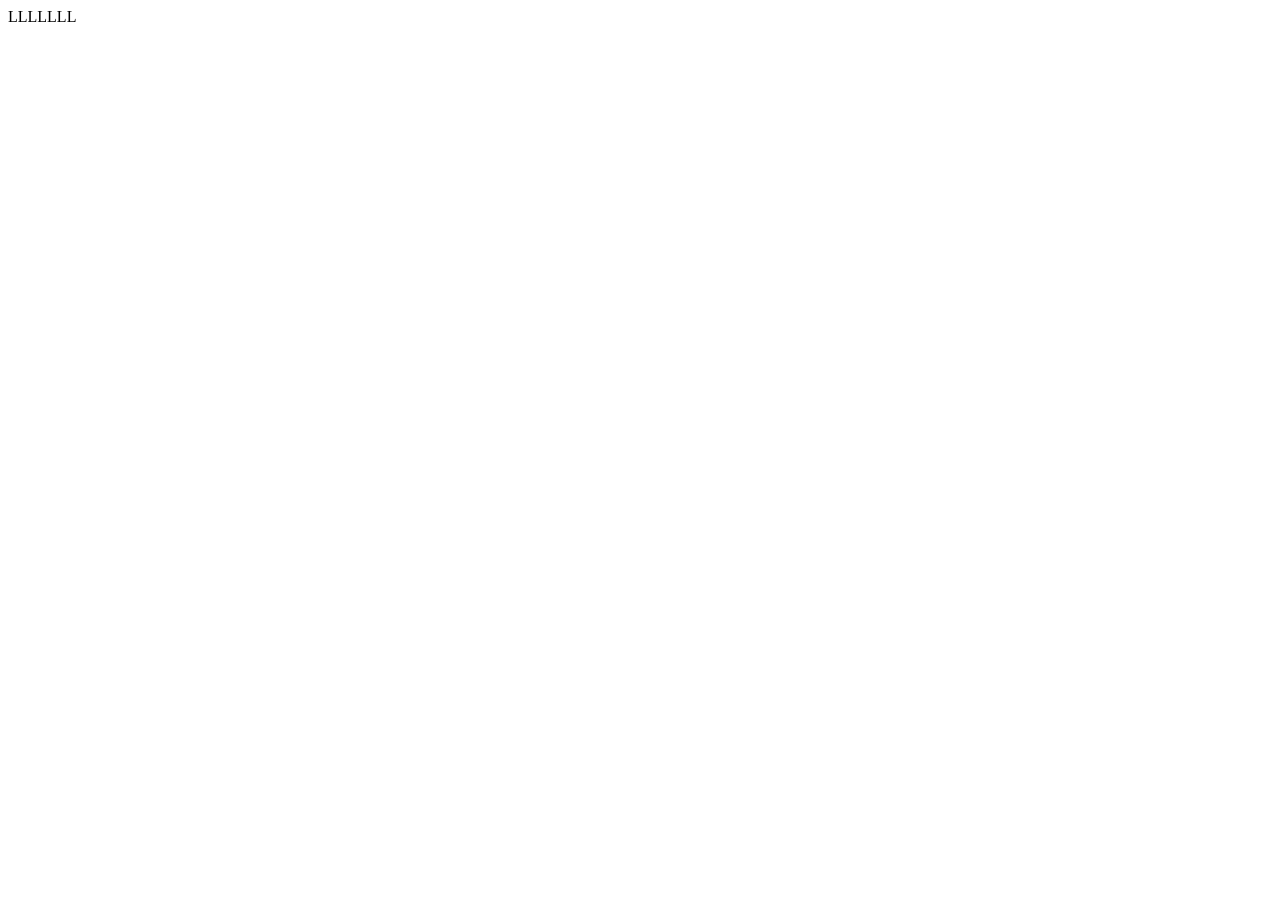
==== index.html @ 95f376e2 "mi primer commit" ====
<!DOCTYPE html>
<html lang="en">
<head>
    <meta charset="UTF-8">
    <meta name="viewport" content="width=device-width, initial-scale=1.0">
    <title>Document</title>
</head>
<body>
    LLLLLLL
</body>

</html>
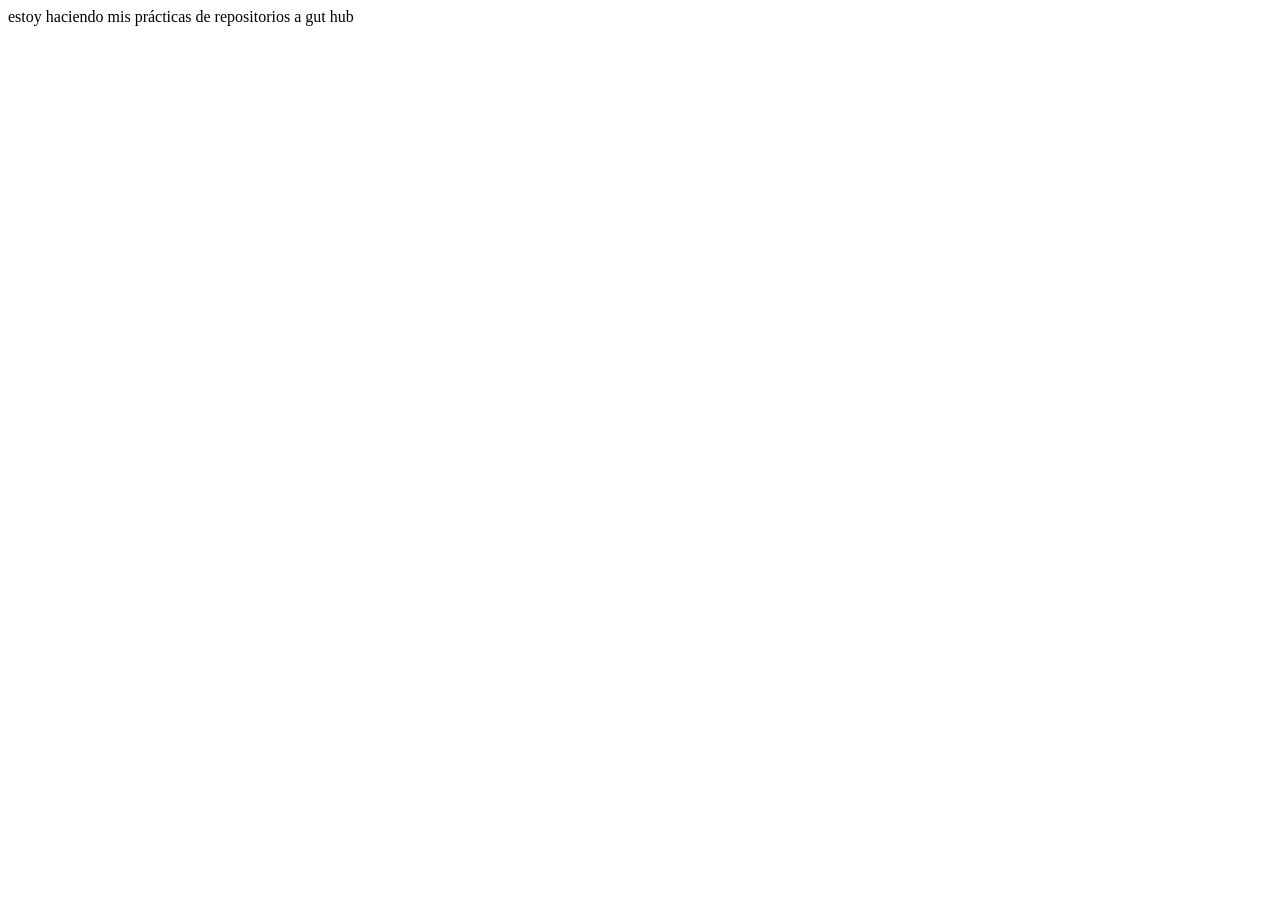
==== commit 03d9a274: "cambio intex" ====
--- a/index.html
+++ b/index.html
@@ -3,10 +3,10 @@
 <head>
     <meta charset="UTF-8">
     <meta name="viewport" content="width=device-width, initial-scale=1.0">
-    <title>Document</title>
+    <title>jemplo básico de archivo intex</title>
 </head>
 <body>
-    LLLLLLL
+   estoy haciendo mis prácticas de repositorios a gut hub 
 </body>
 
 </html>
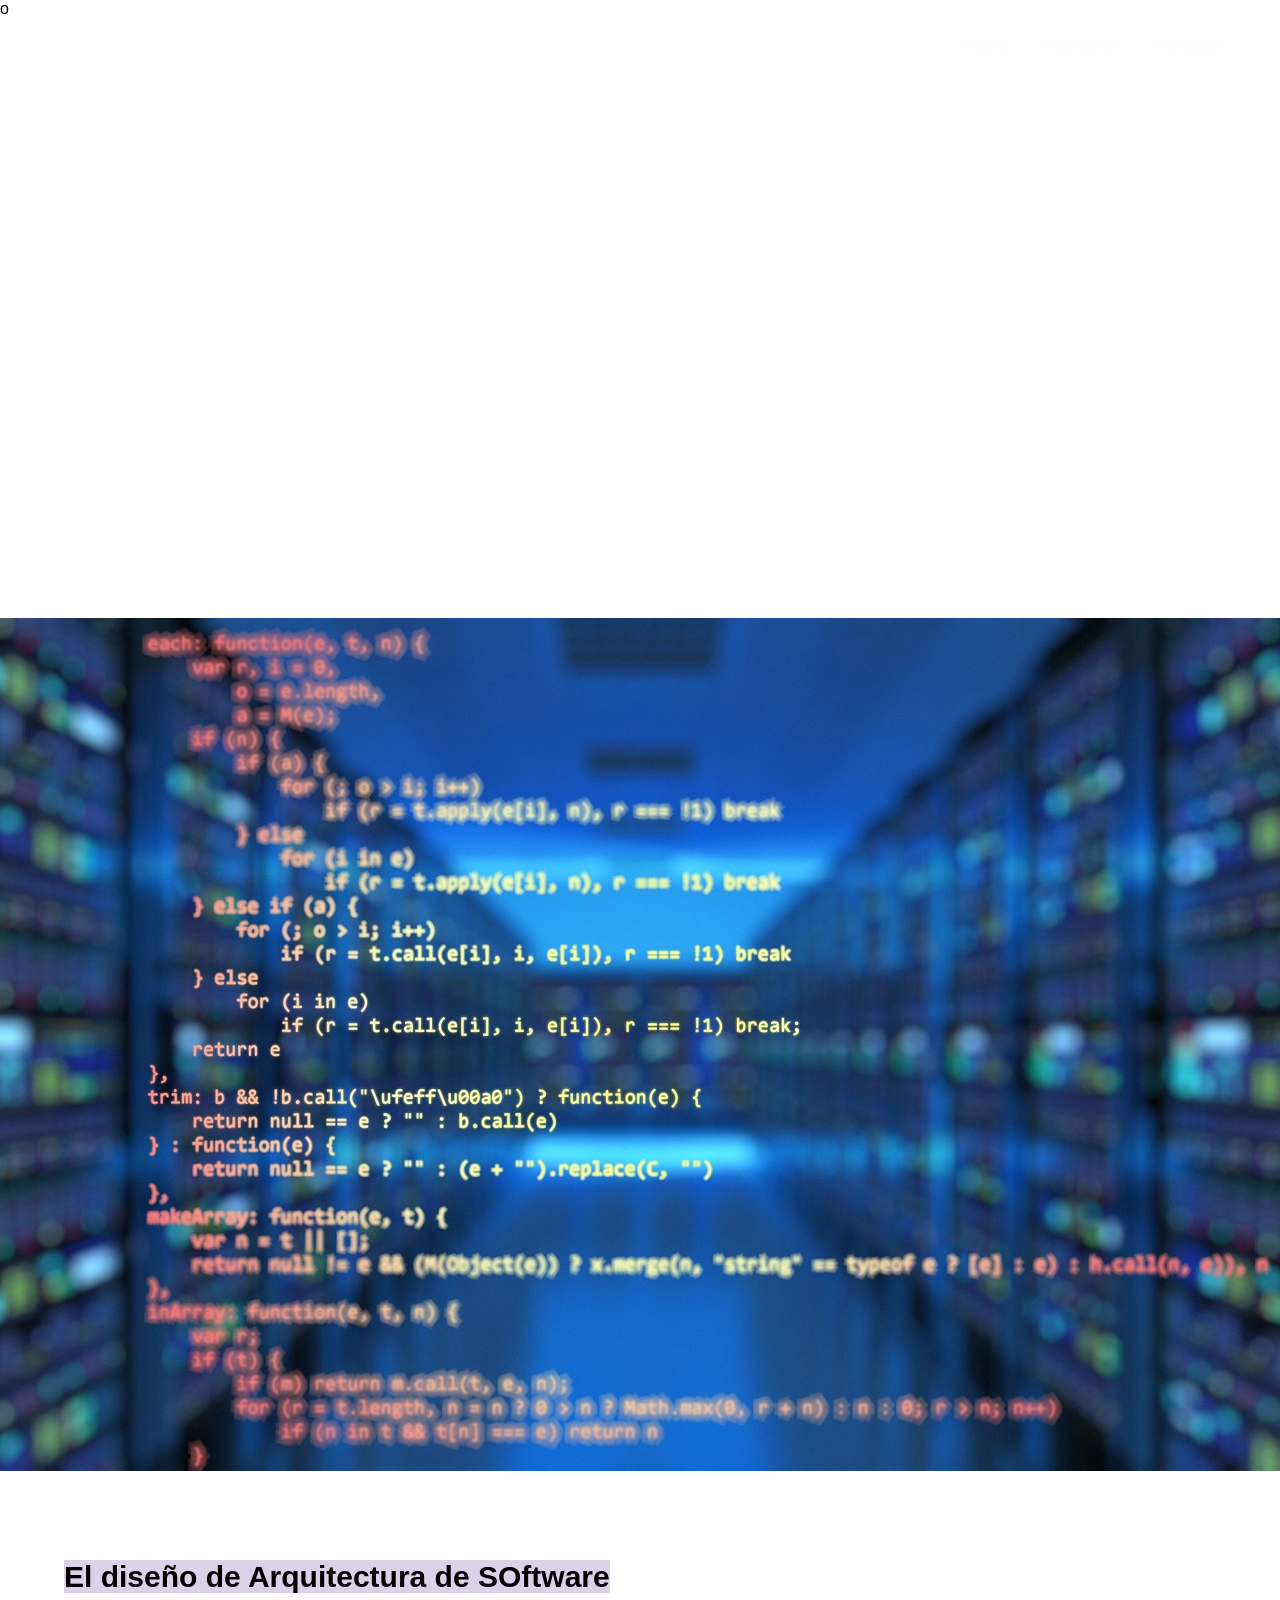
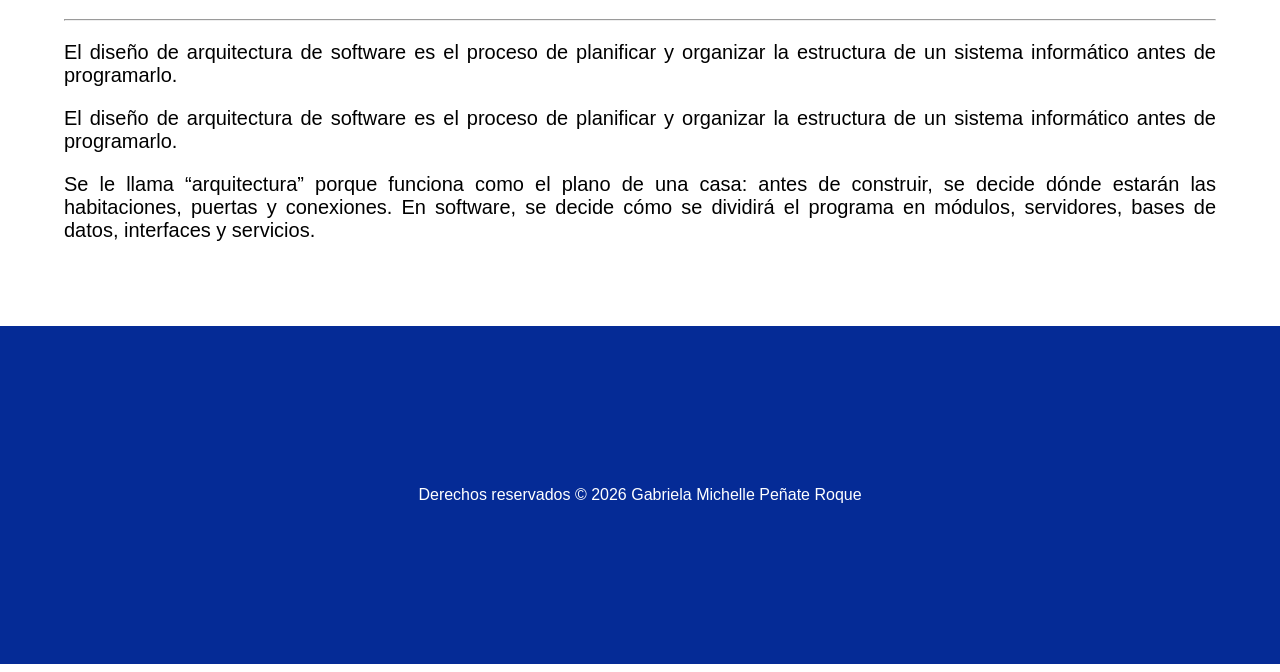
==== commit 30f958d3: "mi primer commit" ====
--- a/index.html
+++ b/index.html
@@ -1,12 +1,65 @@
-<!DOCTYPE html>
-<html lang="en">
-<head>
-    <meta charset="UTF-8">
-    <meta name="viewport" content="width=device-width, initial-scale=1.0">
-    <title>jemplo básico de archivo intex</title>
-</head>
+o<!DOCTYPE html> <!-- Indica que es un documento HTML, de lo contrario si no lo
+pnemos, lo interpretaria como codigo antiguo antes de los 90's Quirks mode,
+aparecerian codigos antiguos -->
+<html lang="es"> <!--idioma-->
+
+<!--invoca al archivo style.css que contiene todas las configuraciones de estilos de
+la página-->
+<link rel="stylesheet" href="styles.css">
+
+<!--Encabezado, el valor atributo id invoca a una funcion del archivo style.css para
+dar el formato del menu-->
+<header id="mi-encabezado">
+
+<title>Diseño de Arquitectura de Software</title>
+<!--Creacion del menú utilizando Nav-->
+<nav>
+<ul>
+<li><a href="index.html">Inicio</a></li>
+<li><a href="about.html">Acerca de </a></li>
+<li><a href="contact.html">Contacto</a></li>
+</ul>
+</nav>
+
+<!--Texto del encabezado-->
+<h1>¿Qué es el Diseño de arquitecturade software?</h1>
+<p>Diseño de arquitectura de software</p>
+
+</header>
+
+<!--Cuerpo del HTML. Las configuraciones de estilos se encuentran en el archivo
+style.css-->
+
 <body>
-   estoy haciendo mis prácticas de repositorios a gut hub 
+<img src="img/Diseño de arquitectura de software.jpg" alt="">
+<main>
+<!--*CONFIGURACION DEL TEXTO EN EL CUERPO. El tamño y tipo de letra
+estan especificados en el archivo style.css*-->
+<section class="contenido">
+<h2> <span style="background-color: rgb(219, 210, 233);" >El diseño de Arquitectura de SOftware</span></h2>
+<tr><td> <hr>
+</hr>
+<p>El diseño de arquitectura de software es el proceso de planificar y organizar la estructura de un sistema informático antes de programarlo.</p>
+<p>
+El diseño de arquitectura de software es el proceso de planificar y organizar la estructura de un sistema informático antes de programarlo.
+<p>
+Se le llama “arquitectura” porque funciona como el plano de una casa: antes de construir, se decide dónde estarán las habitaciones, puertas y conexiones. En software, se decide cómo se dividirá el programa en módulos, servidores, bases de datos, interfaces y servicios.</p>
+<p>
+
+</td></tr>
+
+</section>
+</main>
+
+<!--Pie de pagina-->
+<!--el atributo Class="footer" invoca a una funcion del archivo style.css para dar
+el formato del pie de pagina-->
+<div class="footer">Derechos reservados © 2026 Gabriela Michelle Peñate Roque</div>
+
+<!--Invoca al archivo script.js que contiene la funcion que controla el
+comportamiento del menu-->
+
+<script src="script.js"></script>
+<!--Probar commit--
 </body>
-
 </html>
--- a/styles.css
+++ b/styles.css
@@ -0,0 +1,97 @@
+/*CONFIGURACION DEL ENCABEZADO*/
+
+/* Establece una imagen de fondo para el encabezado */
+#mi-encabezado {
+background-image: url('img/Cuidad.jpg'); /* Reemplaza 'ruta-de-tu-imagen.jpg'
+con la ubicación de tu imagen */
+background-size: cover; /* Ajusta la imagen para cubrir todo el fondo */
+background-position: center; /* Centra la imagen en el encabezado */
+height: 35rem; /* Altura del encabezado (ajusta según tus necesidades) */
+
+color: #ffffff; /* Color del texto en el encabezado para asegurar la legibilidad */
+text-orientation: upright;
+text-align: center; /* Alinea el contenido al centro del encabezado */
+padding: 20px; /* Espacio de relleno interno para el contenido */
+
+}
+
+/* Estilos adicionales para el Título en el encabezado */
+#mi-encabezado h1 {
+font-size: 45px; /* Tamaño de fuente del título */
+font-family: Arial, Helvetica, sans-serif;
+}
+
+/* Estilos adicionales para el texto en el encabezado */
+#mi-encabezado p {
+font-size: 25px; /* Tamaño de fuente del texto del encabezado */
+}
+
+/*CONFIGURACION DEL MENU*/
+
+/* Establece el fondo transparente para el menú */
+nav {
+background-color: rgba(255, 255, 255, 0);
+padding: 20px;
+position: fixed; /* Posiciona el menú en la parte superior de la página */
+top: 0;
+left: 0;
+width: 100%;
+transition: background-color 0.5s; /* Transición suave para el cambio de color de
+fondo */
+
+}
+
+/* Estilos para los elementos menu*/
+ul {
+list-style-type: none;
+text-align: right;
+margin-right: 3rem;
+}
+
+/*elementos de la lista del menu*/
+li {
+display: inline;
+margin-right: 30px; /* Espacio entre elementos del menú */
+}
+
+a {
+text-decoration: none;
+color: #fffdfd; /* Color del texto del menú */
+font-weight: bold;
+}
+
+/* Cambia el color del enlace cuando se pasa el mouse por encima */
+a:hover {
+color: #ff9900; /* Cambia el color al pasar el mouse por encima */
+}
+
+/*CONFIGURACION DEL BODY*/
+body {
+/*configura los margenes de la página*/
+margin-top: 0px; /* Ajusta según la altura del menú */
+margin-left: 0px;
+margin-right: 0px;
+font-family: Arial, Helvetica, sans-serif;
+}
+
+/*CONFIGURACION DEL CONTENIDO*/
+.contenido {
+/* configura el color, tamaño de fuente y alineación del texto en el cuerpo de la
+página */
+color: #000000;
+font-size: 20px;
+padding: 5%;
+text-align:justify;
+
+font-family: Arial, Helvetica, sans-serif;
+}
+
+.footer {
+background-color: rgb(5,43,150); /* Cambia el color de fondo a azul */
+padding: 10rem;
+color: #fffdfd;
+color: #ffffff; /* Color del texto en el encabezado para asegurar la legibilidad */
+text-align: center; /* Alinea el contenido al centro del encabezado */
+/* Espacio de relleno interno para el contenido */
+
+}
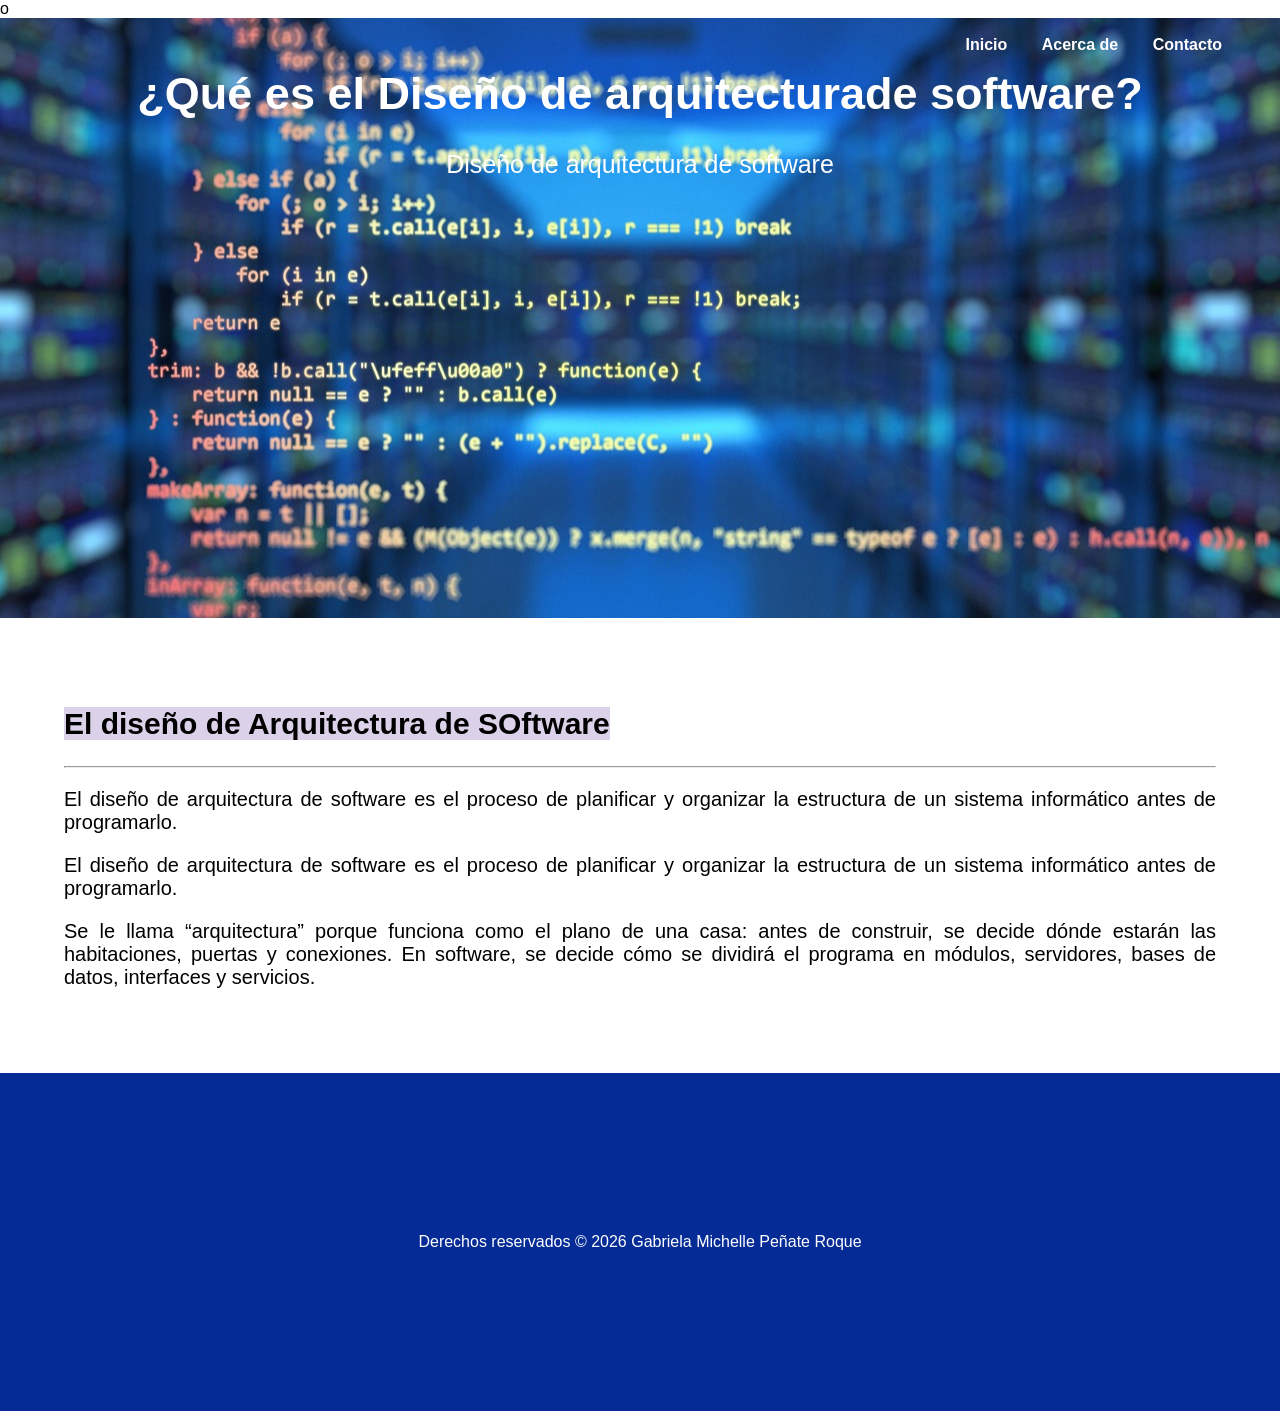
==== commit d7ab99a5: "actualización ce archivo index" ====
--- a/index.html
+++ b/index.html
@@ -31,7 +31,6 @@
 style.css-->
 
 <body>
-<img src="img/Diseño de arquitectura de software.jpg" alt="">
 <main>
 <!--*CONFIGURACION DEL TEXTO EN EL CUERPO. El tamño y tipo de letra
 estan especificados en el archivo style.css*-->
--- a/styles.css
+++ b/styles.css
@@ -2,7 +2,7 @@
 
 /* Establece una imagen de fondo para el encabezado */
 #mi-encabezado {
-background-image: url('img/Cuidad.jpg'); /* Reemplaza 'ruta-de-tu-imagen.jpg'
+background-image: url('img/Diseño de arquitectura de software.jpg'); /* Reemplaza 'ruta-de-tu-imagen.jpg'
 con la ubicación de tu imagen */
 background-size: cover; /* Ajusta la imagen para cubrir todo el fondo */
 background-position: center; /* Centra la imagen en el encabezado */
